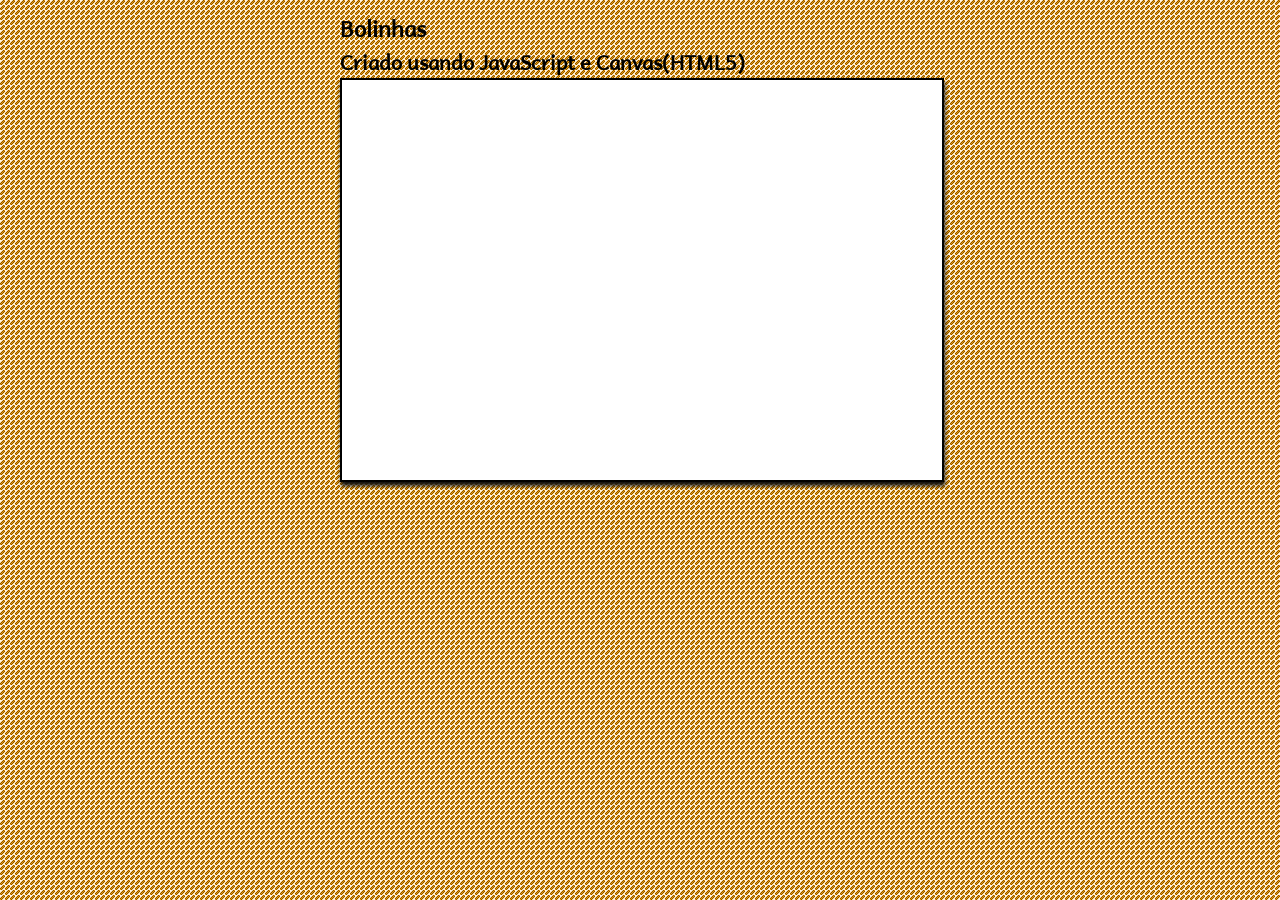
==== index.html @ 8eff1b0c "adicionando as classes e estruturas do projeto" ====
<!DOCTYPE html>
<html>
    <head>
        <title>Jogo da Cobrinha</title>
        <meta charset="UTF-8">
        <meta name="viewport" content="width=device-width, initial-scale=1.0">
        <link  href="css/style.css" media="all" rel="stylesheet" />

    </head>
    <body>
        <div id="master">
            <h1>Bolinhas</h1>
            <h2>Criado usando JavaScript e Canvas(HTML5)</h2>

            <canvas id="myCanvas" width="600" height="400"></canvas>            
            <div class="info">                
                
            </div>
        </div>
        <script src="script/estrutura.js"></script>
        <script src="script/init.js"></script>
        <script type="text/javascript">

            window.onload = function () {

            }

        </script>
    </body>
</html>
---- css/style.css ----
@font-face {
    font-family: "Oswald-Light";
    src: url("../font/Oswald-Light.otf");
}

@font-face {
    font-family: "Andikat";
    src: url("../font/AndBasR.ttf");
}
@font-face {
    font-family: "Oswald-Regular";
    src: url("../font/Oswald-Regular.otf");
}
@font-face {
    font-family: "Oswald-Stencil";
    src: url("../font/Oswald-Stencil.otf");
}
@font-face {
    font-family: "banksia";
    src: url("../font/banksia.ttf");
    font-weight: normal;
}
@font-face {
    font-family: "1942";
    src: url("../font/1942.ttf");
    font-weight: normal;
}
@font-face {
    font-family: "Kingthings_Calligraphica_Light";
    src: url("../font/Kingthings_Calligraphica_Light.ttf");
    font-weight: normal;
}


*{
    margin:0;
    padding:0;
    font-family:"Andikat";
}

body{
    font-size: 100%;
    background: url('../image/bg.png');
    
}
canvas{
    border:2px solid #000;
    box-shadow: 1px 4px 4px #111;
    background-color: #ffffff;
}
h1 {

    /*font-family:"banksia";*/	
    font-size:22px;
}

h2 {

    /*font-family:"Oswald-Regular";*/	
    font-size:20px;
}
h5 {

    /*font-family:"Oswald-Regular";*/	
    font-size:18px;
}

p{
    font-size:16px;
    margin-bottom: 3px;
}
#master{
    width:600px;
    margin:10px auto;
}

.info{
    margin-top:20px;
}
.info ul{
    margin-left:20px;
}
.info ul li{}
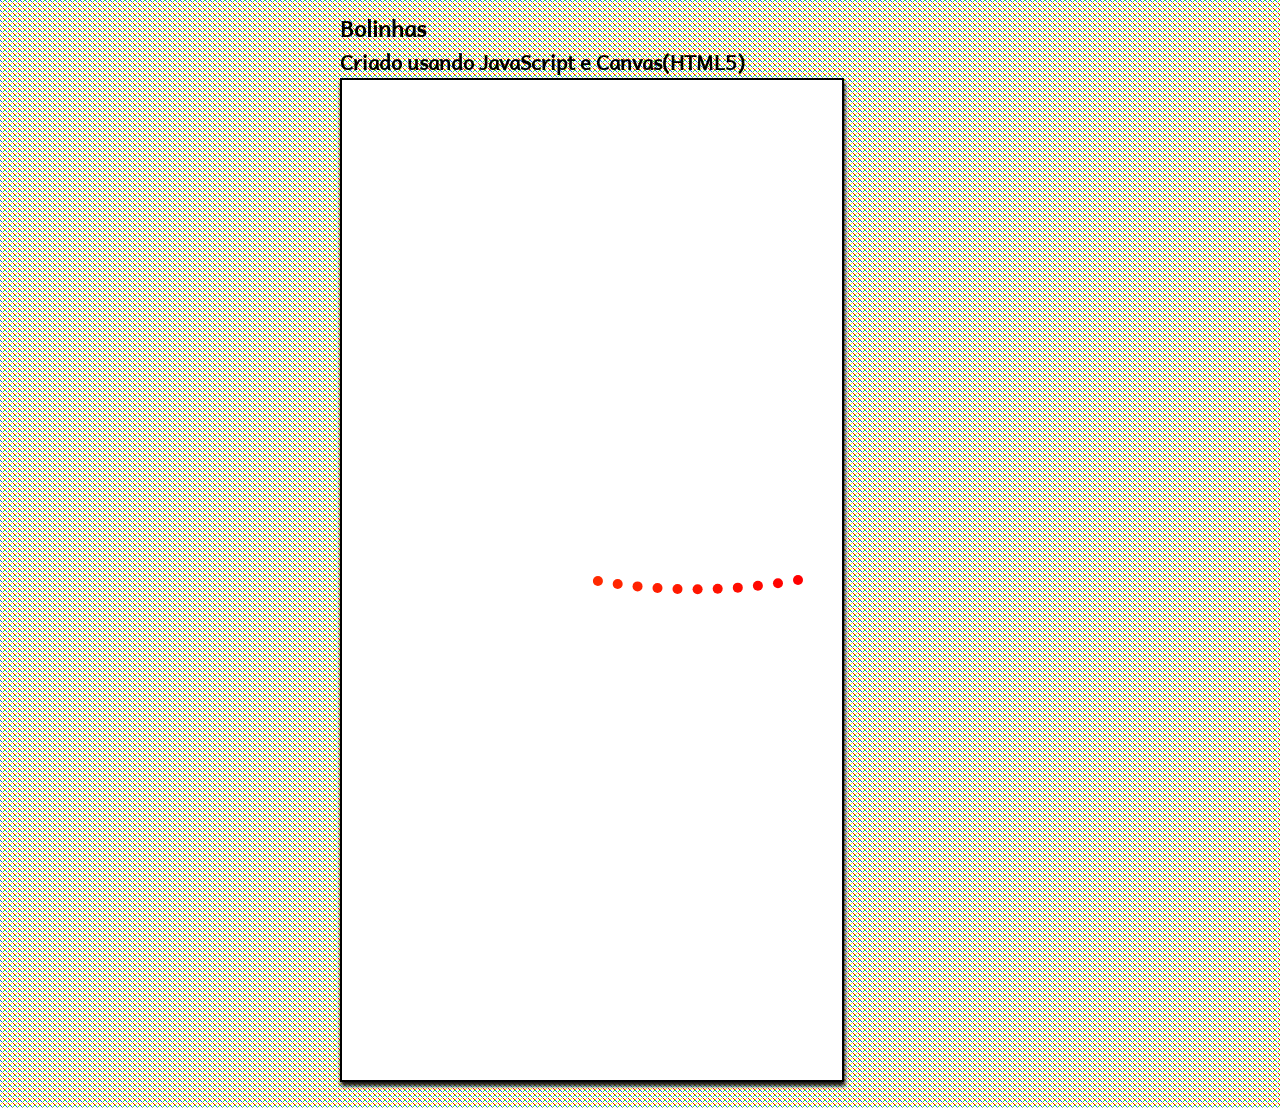
==== commit 57f02511: "ajuste do gitignore" ====
--- a/index.html
+++ b/index.html
@@ -12,7 +12,7 @@
             <h1>Bolinhas</h1>
             <h2>Criado usando JavaScript e Canvas(HTML5)</h2>
 
-            <canvas id="myCanvas" width="600" height="400"></canvas>            
+            <canvas id="myCanvas" width="500" height="1000"></canvas>            
             <div class="info">                
                 
             </div>
@@ -22,6 +22,31 @@
         <script type="text/javascript">
 
             window.onload = function () {
+                var canvas = document.getElementById('myCanvas');
+                var context = canvas.getContext('2d');
+    Estrutura.configurarTamanhoMapa(parseInt(canvas.width),parseInt(canvas.height))
+    Estrutura.definirPontoDisparo(parseInt(canvas.width)/2,parseInt(canvas.height)/2)
+
+               
+var contador = 0;
+ setInterval(function(){
+    contador++;
+if(contador % 10 ==0){
+      Estrutura.adicionarBolinha();
+}
+Estrutura.processarBolinha();
+var bolinhas = Estrutura.buscarLista();
+                var tamanho = bolinhas.length;
+                context.clearRect(0,0,parseInt(canvas.width),parseInt(canvas.height));
+        for(var i =0;i<tamanho;i++){
+                    context.beginPath();
+                      context.arc(bolinhas[i].posicao.posicaoX, bolinhas[i].posicao.posicaoY, 5, 0, 2 * Math.PI, false);
+                      context.fillStyle = bolinhas[i].cor;
+                      context.fill();
+
+        }
+                     
+                },10)
 
             }
 
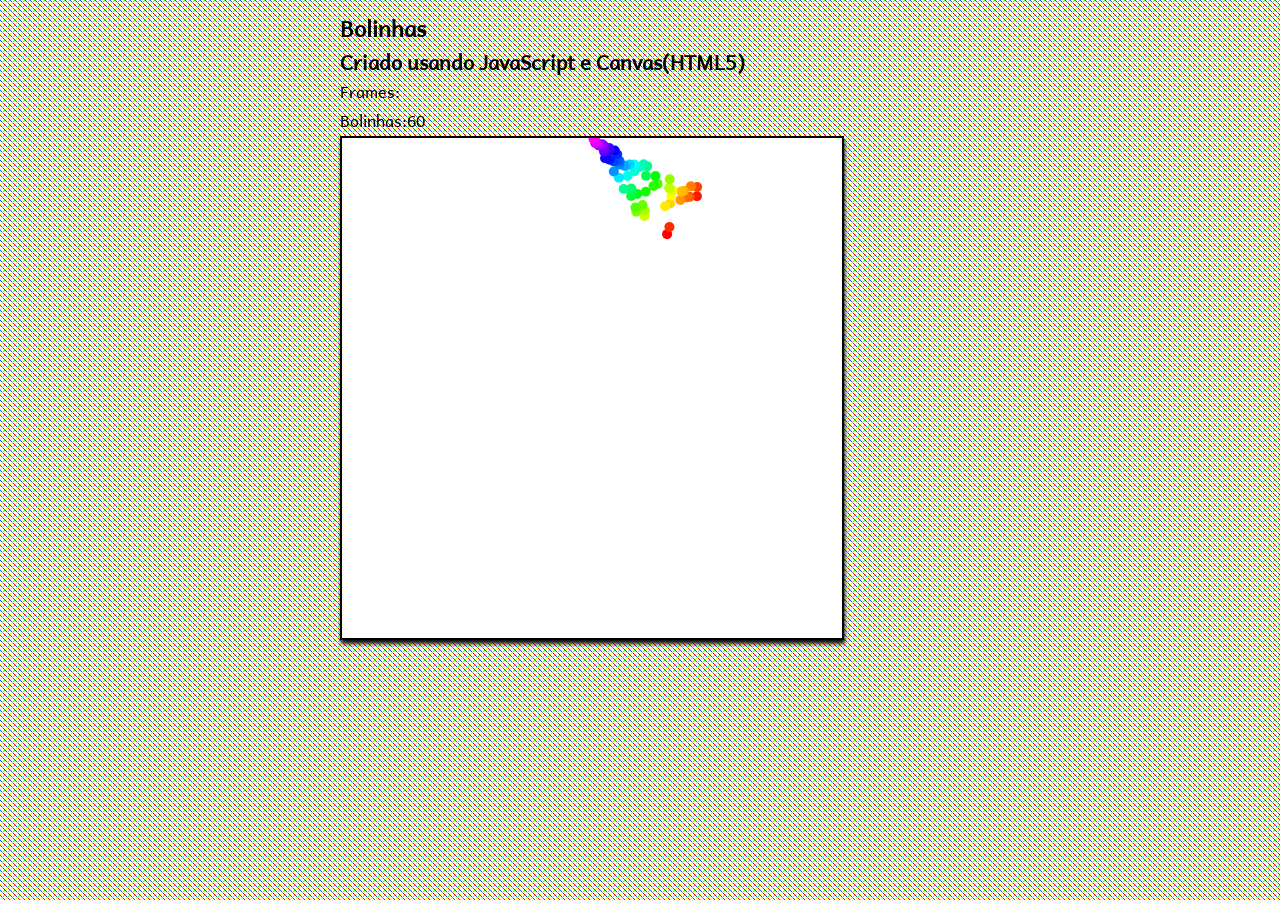
==== commit 46cf5842: "ajuste com animations frame" ====
--- a/index.html
+++ b/index.html
@@ -11,42 +11,59 @@
         <div id="master">
             <h1>Bolinhas</h1>
             <h2>Criado usando JavaScript e Canvas(HTML5)</h2>
+            <p>Frames:<span id="fps"></span></p>
+            <p>Bolinhas:<span id="bolinhas"></span></p>
+            <canvas id="myCanvas" width="500" height="500"></canvas>            
+            <div class="info">                
 
-            <canvas id="myCanvas" width="500" height="1000"></canvas>            
-            <div class="info">                
-                
             </div>
         </div>
         <script src="script/estrutura.js"></script>
         <script src="script/init.js"></script>
         <script type="text/javascript">
-
+            window.requestAnimFrame = (function (callback) {
+                return window.requestAnimationFrame || window.webkitRequestAnimationFrame || window.mozRequestAnimationFrame || window.oRequestAnimationFrame || window.msRequestAnimationFrame ||
+                        function (callback) {
+                            window.setTimeout(callback, 1000 / 60);
+                        };
+            })();
             window.onload = function () {
                 var canvas = document.getElementById('myCanvas');
                 var context = canvas.getContext('2d');
-    Estrutura.configurarTamanhoMapa(parseInt(canvas.width),parseInt(canvas.height))
-    Estrutura.definirPontoDisparo(parseInt(canvas.width)/2,parseInt(canvas.height)/2)
+                Estrutura.configurarTamanhoMapa(parseInt(canvas.width), parseInt(canvas.height))
+                Estrutura.definirPontoDisparo(parseInt(canvas.width)/2, 0)
+                Estrutura.definirAnguloDisparo(25, 60)
 
-               
-var contador = 0;
- setInterval(function(){
-    contador++;
-if(contador % 10 ==0){
-      Estrutura.adicionarBolinha();
-}
-Estrutura.processarBolinha();
-var bolinhas = Estrutura.buscarLista();
-                var tamanho = bolinhas.length;
-                context.clearRect(0,0,parseInt(canvas.width),parseInt(canvas.height));
-        for(var i =0;i<tamanho;i++){
-                    context.beginPath();
-                      context.arc(bolinhas[i].posicao.posicaoX, bolinhas[i].posicao.posicaoY, 5, 0, 2 * Math.PI, false);
-                      context.fillStyle = bolinhas[i].cor;
-                      context.fill();
+                var start = null;
+                
+                var gerenciadorAnimacao = function (timestamp) {
+//                    if(start == null){
+//                        start = timestamp;
+//                    }else{
+//                        document.getElementById("fps").innerHTML = parseInt(timestamp - start);
+                        document.getElementById("bolinhas").innerHTML = Estrutura.buscarTotalBolinhas();
+//                        start = timestamp;
+//                    }
 
-        }
-                     
-                },10)
+                    if (Estrutura.buscarTotalBolinhas() < 600) {
+                        Estrutura.adicionarBolinha();
+                    }
+                    Estrutura.processarBolinha();
+                    var bolinhas = Estrutura.buscarLista();
+                    var tamanho = bolinhas.length;
+                    context.clearRect(0, 0, parseInt(canvas.width), parseInt(canvas.height));
+                    for (var i = 0; i < tamanho; i++) {
+                        context.beginPath();
+                        context.arc(bolinhas[i].posicao.posicaoX, bolinhas[i].posicao.posicaoY, 5, 0, 2 * Math.PI, false);
+                        context.fillStyle = bolinhas[i].cor;
+                        context.fill();
+
+                    }
+
+                    window.requestAnimationFrame(gerenciadorAnimacao);
+//                    }
+                }
+                window.requestAnimationFrame(gerenciadorAnimacao);
 
             }
 
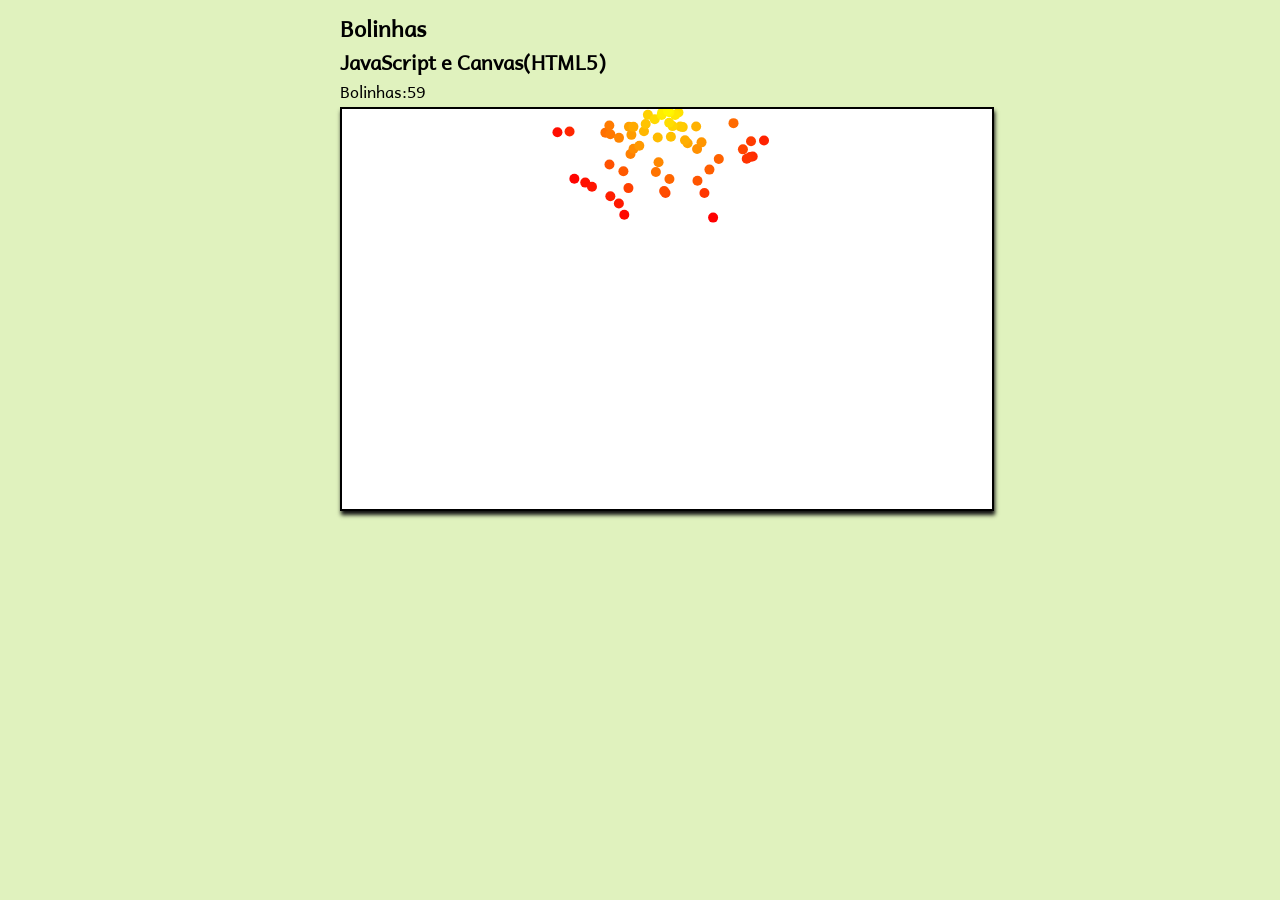
==== commit 303787c4: "ajuste dos teste" ====
--- a/index.html
+++ b/index.html
@@ -1,7 +1,7 @@
 <!DOCTYPE html>
 <html>
     <head>
-        <title>Jogo da Cobrinha</title>
+        <title>Bolinhas saltitando</title>
         <meta charset="UTF-8">
         <meta name="viewport" content="width=device-width, initial-scale=1.0">
         <link  href="css/style.css" media="all" rel="stylesheet" />
@@ -10,10 +10,9 @@
     <body>
         <div id="master">
             <h1>Bolinhas</h1>
-            <h2>Criado usando JavaScript e Canvas(HTML5)</h2>
-            <p>Frames:<span id="fps"></span></p>
+            <h2>JavaScript e Canvas(HTML5)</h2>
             <p>Bolinhas:<span id="bolinhas"></span></p>
-            <canvas id="myCanvas" width="500" height="500"></canvas>            
+            <canvas id="myCanvas" width="650" height="400"></canvas>            
             <div class="info">                
 
             </div>
@@ -27,25 +26,21 @@
                             window.setTimeout(callback, 1000 / 60);
                         };
             })();
+            var canvas = null
             window.onload = function () {
-                var canvas = document.getElementById('myCanvas');
+                canvas = document.getElementById('myCanvas');
                 var context = canvas.getContext('2d');
+//                console.log(canvas)
                 Estrutura.configurarTamanhoMapa(parseInt(canvas.width), parseInt(canvas.height))
-                Estrutura.definirPontoDisparo(parseInt(canvas.width)/2, 0)
-                Estrutura.definirAnguloDisparo(25, 60)
+                Estrutura.definirPontoDisparo(parseInt(canvas.width) / 2, 0)
+                Estrutura.definirAnguloDisparo(10, 170)
 
                 var start = null;
-                
+
                 var gerenciadorAnimacao = function (timestamp) {
-//                    if(start == null){
-//                        start = timestamp;
-//                    }else{
-//                        document.getElementById("fps").innerHTML = parseInt(timestamp - start);
-                        document.getElementById("bolinhas").innerHTML = Estrutura.buscarTotalBolinhas();
-//                        start = timestamp;
-//                    }
 
-                    if (Estrutura.buscarTotalBolinhas() < 600) {
+
+                    if (Estrutura.buscarTotalBolinhas() < 500) {
                         Estrutura.adicionarBolinha();
                     }
                     Estrutura.processarBolinha();
@@ -59,9 +54,9 @@
                         context.fill();
 
                     }
+                    document.getElementById("bolinhas").innerHTML = Estrutura.buscarTotalBolinhas();
 
                     window.requestAnimationFrame(gerenciadorAnimacao);
-//                    }
                 }
                 window.requestAnimationFrame(gerenciadorAnimacao);
 
--- a/css/style.css
+++ b/css/style.css
@@ -41,7 +41,7 @@
 
 body{
     font-size: 100%;
-    background: url('../image/bg.png');
+    background-color:#E0F2BE;
     
 }
 canvas{
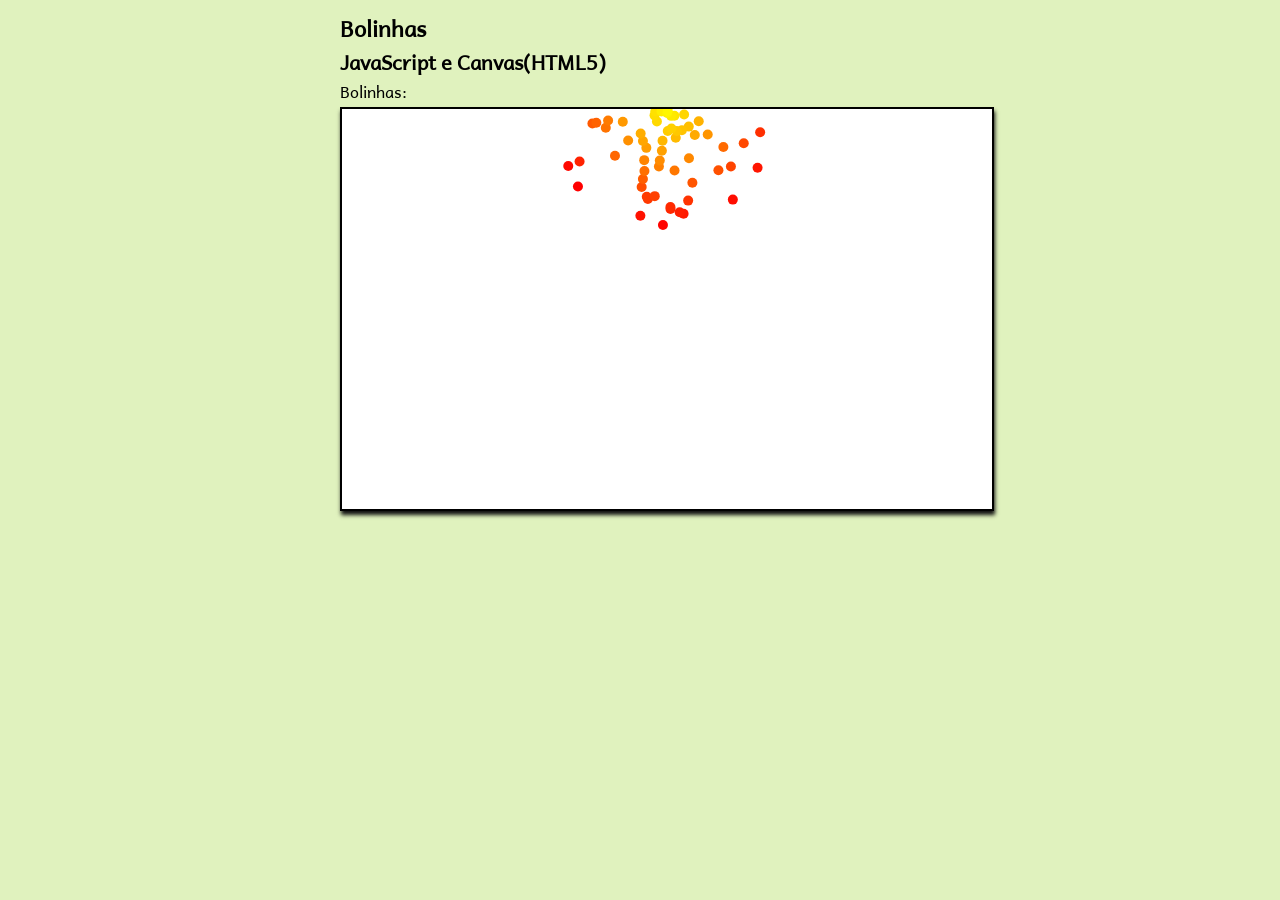
==== commit c1d51ffc: "refazendo a chamada da animacao" ====
--- a/index.html
+++ b/index.html
@@ -12,50 +12,27 @@
             <h1>Bolinhas</h1>
             <h2>JavaScript e Canvas(HTML5)</h2>
             <p>Bolinhas:<span id="bolinhas"></span></p>
-            <canvas id="myCanvas" width="650" height="400"></canvas>            
-            <div class="info">                
+            <canvas id="myCanvas" width="650" height="400"></canvas>
+            <div class="info">
 
             </div>
         </div>
         <script src="script/estrutura.js"></script>
         <script src="script/init.js"></script>
         <script type="text/javascript">
+
             window.requestAnimFrame = (function (callback) {
                 return window.requestAnimationFrame || window.webkitRequestAnimationFrame || window.mozRequestAnimationFrame || window.oRequestAnimationFrame || window.msRequestAnimationFrame ||
                         function (callback) {
                             window.setTimeout(callback, 1000 / 60);
                         };
             })();
-            var canvas = null
-            window.onload = function () {
-                canvas = document.getElementById('myCanvas');
-                var context = canvas.getContext('2d');
-//                console.log(canvas)
-                Estrutura.configurarTamanhoMapa(parseInt(canvas.width), parseInt(canvas.height))
-                Estrutura.definirPontoDisparo(parseInt(canvas.width) / 2, 0)
-                Estrutura.definirAnguloDisparo(10, 170)
-
-                var start = null;
-
-                var gerenciadorAnimacao = function (timestamp) {
 
 
-                    if (Estrutura.buscarTotalBolinhas() < 500) {
-                        Estrutura.adicionarBolinha();
-                    }
-                    Estrutura.processarBolinha();
-                    var bolinhas = Estrutura.buscarLista();
-                    var tamanho = bolinhas.length;
-                    context.clearRect(0, 0, parseInt(canvas.width), parseInt(canvas.height));
-                    for (var i = 0; i < tamanho; i++) {
-                        context.beginPath();
-                        context.arc(bolinhas[i].posicao.posicaoX, bolinhas[i].posicao.posicaoY, 5, 0, 2 * Math.PI, false);
-                        context.fillStyle = bolinhas[i].cor;
-                        context.fill();
-
-                    }
-                    document.getElementById("bolinhas").innerHTML = Estrutura.buscarTotalBolinhas();
-
+            window.onload = function () {
+                Processamento.definicaoInicial(document.getElementById('myCanvas'),200);
+                var gerenciadorAnimacao = function (timestamp) {
+                    Processamento.gerenciarAnimacao();
                     window.requestAnimationFrame(gerenciadorAnimacao);
                 }
                 window.requestAnimationFrame(gerenciadorAnimacao);
